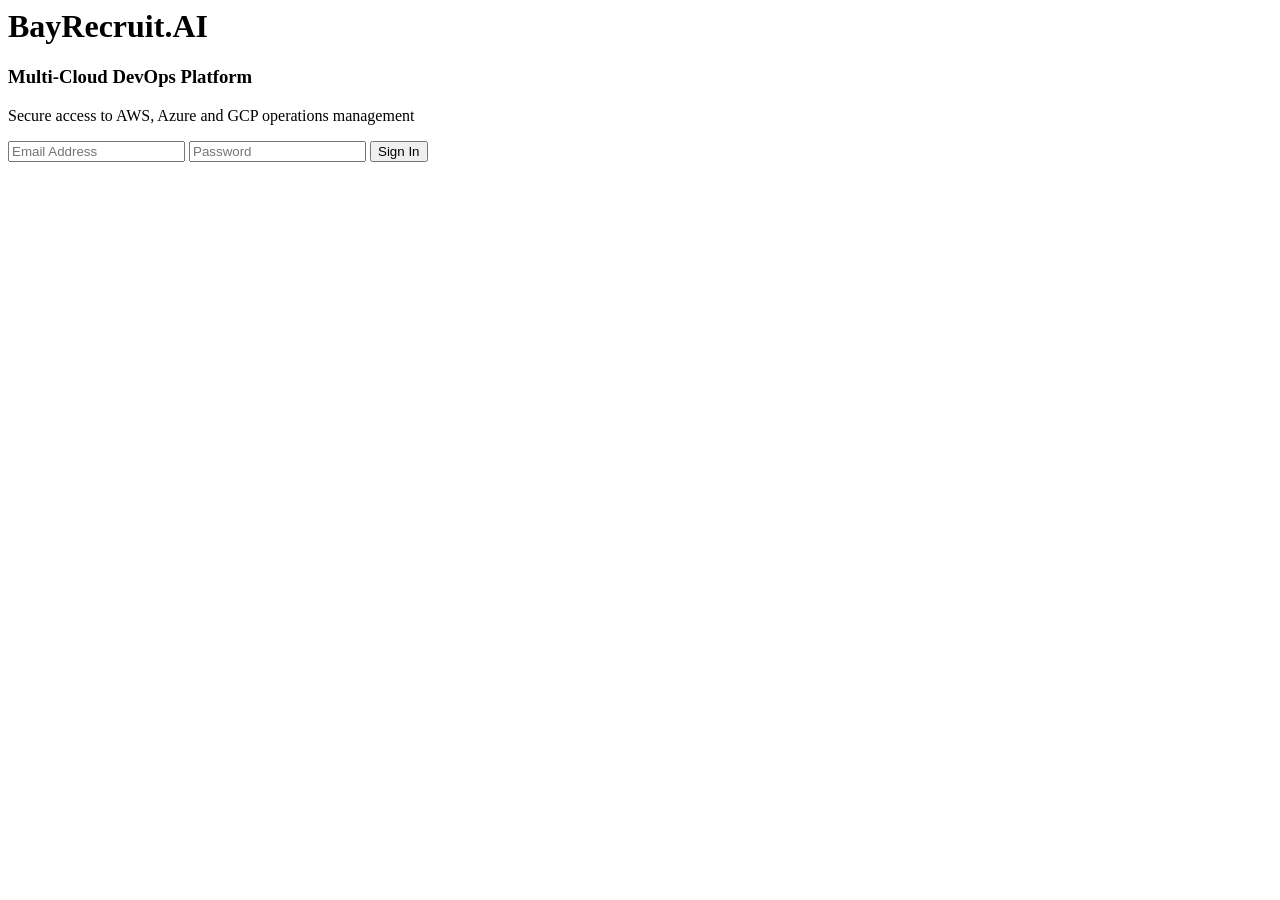
==== frontend/index.html @ 505a93a5 "Initial BayRecruit Multi-Cloud Platform" ====
<!DOCTYPE html>
<html lang="en">
<head>
  <meta charset="UTF-8">
  <meta name="viewport" content="width=device-width, initial-scale=1.0">
  <title>BayRecruit Multi-Cloud Platform</title>
  <link rel="stylesheet" href="style.css">
</head>

<body onload="loadDashboard()">

  <header class="top-nav">
    <div>
      <h1>BayRecruit.AI</h1>
      <p>Multi-Cloud DevOps Platform</p>
    </div>

    <nav>
      <a href="#dashboard">Dashboard</a>
      <a href="#cloud">Cloud Infrastructure</a>
      <a href="#operations">Operations</a>
      <a href="#ai">AI Assistant</a>
    </nav>

    <div>
      <span class="live-badge">Live</span>
      <button onclick="logout()">Logout</button>
    </div>
  </header>

  <main class="container" id="dashboard">

    <section class="hero">
      <h2>Business-Oriented Multi-Cloud Operations Dashboard</h2>
      <h3 id="companyName">Company Dashboard</h3>
      <p>Monitor AWS, Azure, and GCP operations from one central platform.</p>
    </section>

    <section class="panel">
      <h2>Login Activity</h2>
      <p id="loginInfo">Login details will appear here.</p>
    </section>

    <section class="panel" id="adminMonitoring">
      <h2>Admin Real-Time Monitoring</h2>
      <p>Platform-wide monitoring for all client logins, risks, costs, and activity.</p>

      <div class="cards">
        <div class="card">
          <h3>Currently Online</h3>
          <p id="onlineUsers">0</p>
        </div>

        <div class="card">
          <h3>Failed Logins</h3>
          <p id="failedLogins">0</p>
        </div>

        <div class="card">
          <h3>High Cost Alerts</h3>
          <p id="highCostAlerts">0</p>
        </div>

        <div class="card">
          <h3>Inactive Clients</h3>
          <p id="inactiveClients">0</p>
        </div>
      </div>
    </section>

    <section class="cards">

      <div class="card">
        <h3>Active Clients</h3>
        <p id="activeClients">24</p>
      </div>

      <div class="card">
        <h3>Cloud Resources</h3>
        <p id="cloudResources">128</p>
      </div>

      <div class="card">
        <h3>Open Tasks</h3>
        <p id="openTasks">17</p>
      </div>

      <div class="card">
        <h3>Monthly Cost</h3>
        <p id="monthlyCost">$4.2K</p>
      </div>

    </section>

    <section class="panel" id="cloud">
      <h2>Cloud Infrastructure</h2>

      <div class="cloud-grid">
        <div class="cloud-box">
          <h3>AWS</h3>
          <p>ECS Fargate, DynamoDB, CloudWatch</p>
        </div>

        <div class="cloud-box">
          <h3>Azure</h3>
          <p>Entra ID, RBAC, Authentication</p>
        </div>

        <div class="cloud-box">
          <h3>GCP</h3>
          <p>Cloud Storage, Report Snapshots</p>
        </div>
      </div>
    </section>

    <section class="panel" id="operations">
      <h2>Recent Operations</h2>

      <table>
        <tr>
          <th>Task</th>
          <th>Cloud</th>
          <th>Status</th>
        </tr>
        <tr>
          <td>Frontend Deployment</td>
          <td>AWS</td>
          <td>Success</td>
        </tr>
        <tr>
          <td>RBAC Access Demo</td>
          <td>Azure</td>
          <td>Ready</td>
        </tr>
        <tr>
          <td>Report Storage</td>
          <td>GCP</td>
          <td>Planned</td>
        </tr>
      </table>
    </section>

    <section class="panel" id="ai">
      <h2>AI Cloud Assistant</h2>
      <p id="aiText">AI Recommendation: Review unused resources to reduce cloud cost.</p>
      <button onclick="generateInsight()">Generate AI Insight</button>
    </section>

  </main>

  <script src="script.js"></script>
</body>
</html>
---- frontend/style.css ----
* {
    margin: 0;
    padding: 0;
    box-sizing: border-box;
}

body {
    font-family: Arial, sans-serif;
}

/* HOME PAGE */

.home-page {
    background: #020617;
}

.home-header {
    height: 90px;
    padding: 0 80px;
    display: flex;
    justify-content: space-between;
    align-items: center;
    background: #020617;
    position: fixed;
    width: 100%;
    top: 0;
    z-index: 1000;
}

.logo h2 {
    color: #38bdf8;
    font-size: 42px;
}

.logo p {
    color: white;
    margin-top: 5px;
}

.home-header nav a {
    color: white;
    text-decoration: none;
    margin-left: 30px;
    font-size: 16px;
}

.login-link {
    background: #38bdf8;
    color: #020617 !important;
    padding: 12px 25px;
    border-radius: 30px;
    font-weight: bold;
}

.home-hero {
    min-height: 100vh;
    background:
    linear-gradient(rgba(2,6,23,.75),rgba(2,6,23,.85)),
    url("https://images.unsplash.com/photo-1486406146926-c627a92ad1ab");
    background-size: cover;
    background-position: center;
    display: flex;
    align-items: center;
    padding: 120px 90px 80px;
}

.hero-content {
    max-width: 700px;
}

.hero-content h1 {
    color: white;
    font-size: 72px;
    line-height: 1.1;
    margin-bottom: 30px;
}

.hero-content p {
    color: #e2e8f0;
    font-size: 22px;
    line-height: 1.8;
    margin-bottom: 35px;
}

.primary-btn,
.secondary-btn {
    text-decoration: none;
    padding: 15px 35px;
    border-radius: 30px;
    font-weight: bold;
    margin-right: 15px;
}

.primary-btn {
    background: white;
    color: #020617;
}

.secondary-btn {
    background: #38bdf8;
    color: #020617;
}

/* SERVICES */

.services-section {
    background: #020617;
    padding: 100px 80px;
}

.services-section h2 {
    color: white;
    text-align: center;
    font-size: 48px;
    margin-bottom: 60px;
}

.services-grid {
    display: grid;
    grid-template-columns: repeat(3,1fr);
    gap: 30px;
}

.service-card {
    background: #1e293b;
    padding: 35px;
    border-radius: 20px;
    border: 1px solid rgba(255,255,255,.08);
    box-shadow: 0 10px 30px rgba(0,0,0,.25);
}

.service-card h3 {
    color: #38bdf8;
    margin-bottom: 20px;
    font-size: 28px;
}

.service-card p {
    color: #cbd5e1;
    line-height: 1.8;
    font-size: 17px;
}

/* PLATFORM */

.platform-section {
    background: #0f172a;
    padding: 100px 80px;
}

.platform-section h2 {
    text-align: center;
    color: white;
    font-size: 48px;
    margin-bottom: 60px;
}

.platform-grid {
    display: grid;
    grid-template-columns: repeat(3,1fr);
    gap: 25px;
}

.platform-grid div {
    background: #1e293b;
    color: white;
    padding: 30px;
    border-radius: 18px;
    border-left: 5px solid #38bdf8;
    font-weight: bold;
    text-align: center;
}

/* FOOTER */

.home-footer {
    background: #020617;
    color: white;
    text-align: center;
    padding: 60px;
}

.home-footer h2 {
    color: #38bdf8;
    margin-bottom: 15px;
}

.home-footer p {
    margin-bottom: 10px;
}

/* LOGIN PAGE */

.login-box {
    width: 450px;
    margin: 120px auto;
    background: white;
    padding: 45px;
    border-radius: 20px;
    box-shadow: 0 10px 30px rgba(0,0,0,.15);
}

.login-box h1 {
    text-align: center;
    margin-bottom: 10px;
}

.login-box h3 {
    text-align: center;
    color: #2563eb;
    margin-bottom: 20px;
}

.login-box input {
    width: 100%;
    padding: 14px;
    margin-bottom: 15px;
    border: 1px solid #dbe2ea;
    border-radius: 8px;
}

.login-box button {
    width: 100%;
    padding: 14px;
    background: #2563eb;
    color: white;
    border: none;
    border-radius: 8px;
    cursor: pointer;
}
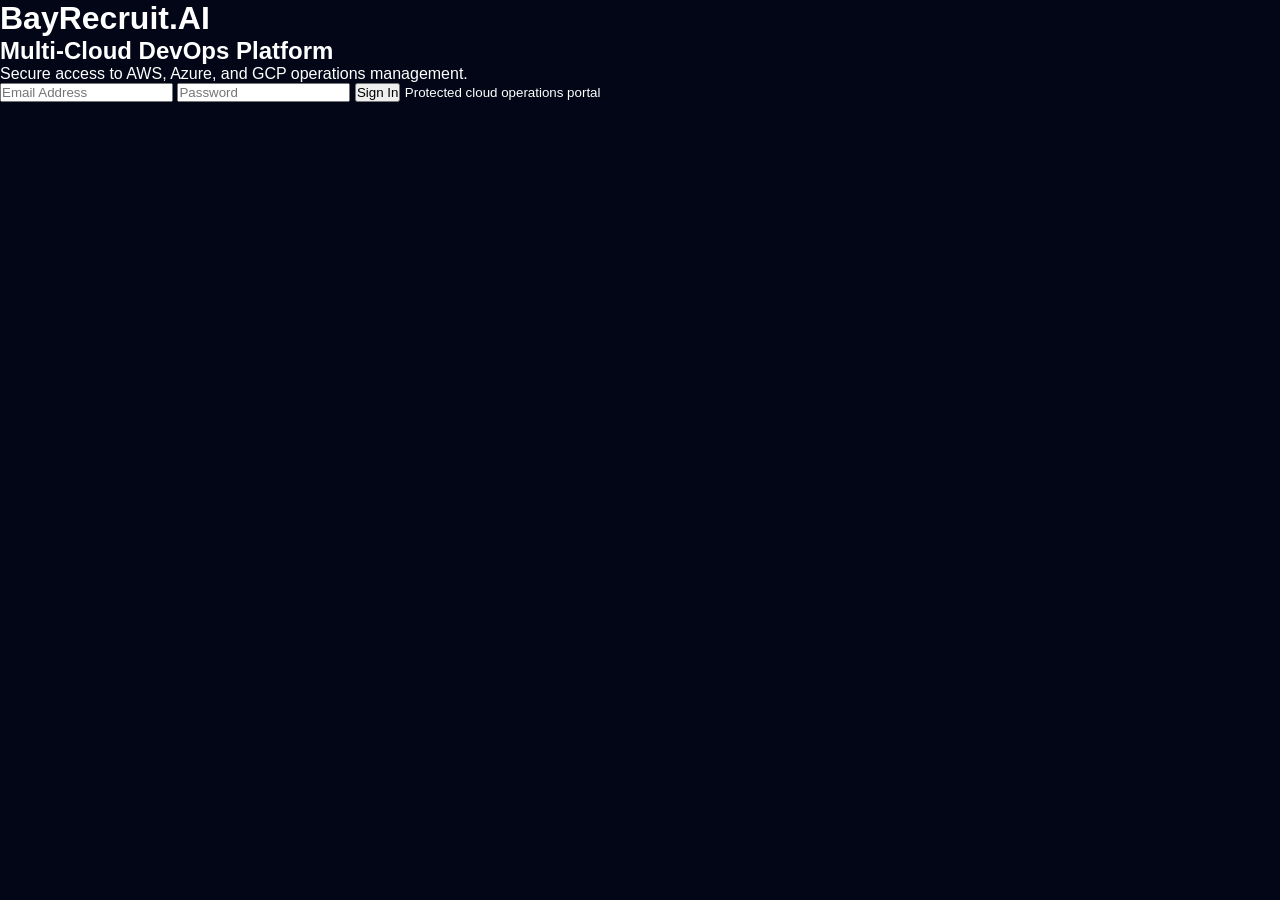
==== commit 55d38d41: "Updated professional homepage and login page" ====
--- a/frontend/index.html
+++ b/frontend/index.html
@@ -112,6 +112,43 @@
         </div>
       </div>
     </section>
+    <section class="panel">
+  <h2>Client Management</h2>
+
+  <table>
+    <tr>
+      <th>Client ID</th>
+      <th>Client Name</th>
+      <th>Industry</th>
+      <th>Primary Cloud</th>
+      <th>Status</th>
+    </tr>
+
+    <tr>
+      <td>BR001</td>
+      <td>BayRecruit</td>
+      <td>Technology Services</td>
+      <td>AWS</td>
+      <td>Active</td>
+    </tr>
+
+    <tr>
+      <td>BR002</td>
+      <td>CottonKapua</td>
+      <td>Cloud Consulting</td>
+      <td>Azure</td>
+      <td>Active</td>
+    </tr>
+
+    <tr>
+      <td>BR003</td>
+      <td>Pacific Retail Group</td>
+      <td>Retail</td>
+      <td>GCP</td>
+      <td>Onboarding</td>
+    </tr>
+  </table>
+</section>
 
     <section class="panel" id="operations">
       <h2>Recent Operations</h2>
